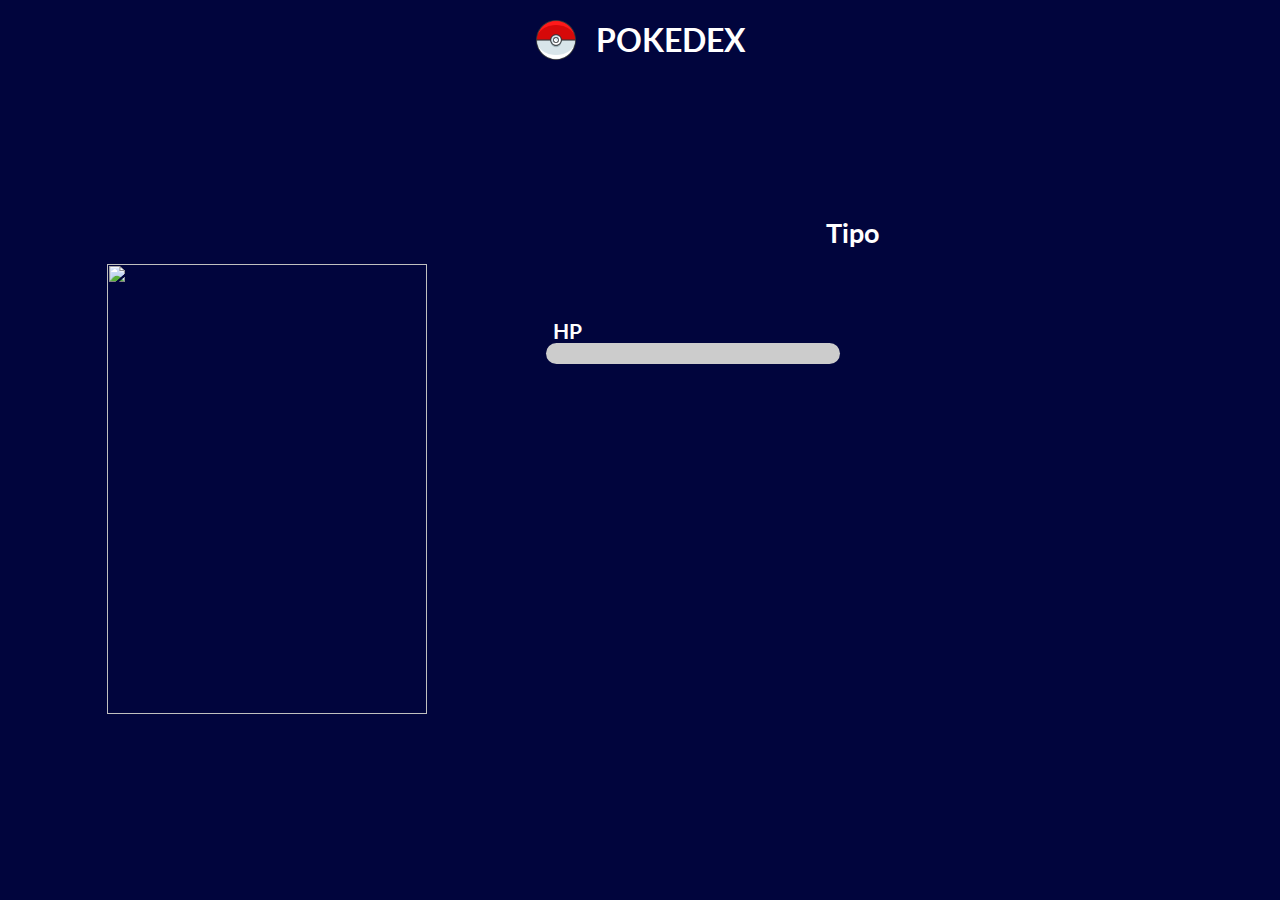
==== pokedex/index.html @ f6caaa21 "Pokedex" ====
<!DOCTYPE html>
<html lang="pt-br">

<head>
    <meta charset="UTF-8">
    <meta http-equiv="X-UA-Compatible" content="IE=edge">
    <meta name="viewport" content="width=device-width, initial-scale=1.0">
    <title>Pokedex</title>
    <link rel="shortcut icon" href="assets/Pokeball_icon-icons.com_67533.ico" type="image/x-icon">
    <link rel="stylesheet" href="style.css">
    <link rel="stylesheet" href="statuspokemon.css">
    <link rel="stylesheet" href="mobile.css">
</head>

<body>
    <header>
        <div style="display: flex; gap: 20px;">
            <img src="assets/pokebola.png" alt="pokebola" style="height: 40px; width: 40px; margin-top: 0;">
            <h1 class="pokedex">POKEDEX</h1>
        </div>
    </header>

    <main>
        <div style="text-align: center;" class="div-pokemon">
            <div>
                <h1 id="nome-pokemon" style="font-size: 40px;"></h1>
                <img src="assets/seta-esquerda.png" alt="seta esquerda" class="setas-pokemon-esquerda setas-pokemon seta-esquerda-div">
                <img src="" alt="" id="imgPokemon">
                <img src="assets/seta-direita.png" alt="seta direita" class="setas-pokemon-direita setas-pokemon seta-direita-div setas">
                <p id="id-pokemon" style="font-size: 30px;"></p>
            </div>
        </div>
        <section>

            <div class="tipo">
                <div class="h2">
                    <h2 class="tipo-h2">Tipo</h2>
                </div>

                <div style="width: 98%; padding: 7px; display: flex; gap: 20px; justify-content: center;" id="tipo">
                    
                </div>
            </div>
        
            <div class="div-stats">
                    <div id="div-stats">
                        <h2 class="status">
                            HP
                        </h2>
                        <div class="progress-bar" ></div>
                    </div>

            </div>
        </section>
    </main>

    <div class="seta-esquerda-div setas" onmouseenter="animationEnter(event)" onmouseleave="animationLeave(event)">
        <img src="assets/seta-esquerda.png" alt="seta para esquerda" class="seta-esquerda-img">
    </div>
    <div class="seta-direita-div setas" onmouseenter="animationEnter(event)" onmouseleave="animationLeave(event)">
        <img src="assets/seta-direita.png" alt="seta para direita" class="seta-direita-img">
    </div>
</body>
<script src="script.js"></script>
<script>

function animationEnter (e) {
    e.target.style = `
    opacity: 100%;
    transition: opacity 1s;
    `
}

function animationLeave (e) {
    e.target.style = `
    opacity: 0%;
    transition: opacity 1s;
    `
}

</script>
</html>
---- pokedex/style.css ----
@import url('https://fonts.googleapis.com/css2?family=Lato:wght@300&display=swap');

*{
    margin: 0;
    padding: 0;
    font-family: 'Lato', sans-serif;
}

body{
    background-color: rgb(1, 5, 61);
    color: rgb(255, 255, 255);
}

header{
    width: 100vw;
    padding: 20px 0px;
    display: flex;
    justify-content: space-around;
    text-align: center;
}

main{
    display: flex;
    align-items: center;
    justify-content: space-evenly;
    height: 89vh;
    width: 100vw;
}

section{
    height: 60vh;
    width: 50vw;
    border-radius: 20px;
}

img{
    height: 50vh;
    width: 25vw;
    margin-top: 20px;
    user-select: none;
}

.seta-esquerda-img{
    position: relative;
    height: 5em;
    width: 5em;
    margin-top: 0;
    top: 50%;
    transform: translateY(-50%);
    user-select: none;
}

.seta-esquerda-div{
    height: 100%;
    position: absolute;
    top: 0;
    left: 0;
    opacity: 0;
    animation: btn-animation 4s;
    user-select: none;
}

.seta-direita-img{
    position: relative;
    height: 5em;
    width: 5em;
    margin-top: 0;
    top: 50%;
    transform: translateY(-50%);
    user-select: none;
}

.seta-direita-div{
    height: 100%;
    position: absolute;
    top: 0;
    right: 0;
    user-select: none;
    opacity: 0;
    animation: btn-animation 4s;
}

@keyframes btn-animation {
    0%{
        opacity: 100%;
    }

    100%{
        opacity: 0%;
    }
}
---- pokedex/statuspokemon.css ----
.tipo{
    display: block;
}


.h2{
    padding: 5px;
    text-align: center;
    font-size: 18px;
    margin-bottom: 20px;
}


.tipo-bloco{
    font-size: 19px;
    width: max-content;
    min-width: 80px;
    padding: 15px;
    border-radius: 10px;
    display: flex;
    align-items: center;
    justify-content: center;
    text-transform: uppercase;
    margin-bottom: 20px;
}


.div-stats{
    height: 50%;
    width: 100%;
    display: grid;
    grid-template-columns: 50% 50%;
    text-transform: uppercase;
    font-size: 14px;
    margin-top: 30px;
}


.progress-bar{
    --progress: ;
    height: 15px;
    padding: 3px;
    background-color: #ccc;
    display: flex;
    border-radius: 20px;
    max-width: 90%;
    width: 90%;
    margin-left: 50%;
    transform: translateX(-50%);
  }
  
.progress-bar::before{
    content: "";
    /* Por enquanto colocamos
      uma largura e uma cor
      com valores fixos
      */
      width: var(--progress);
      max-width: 300px;
      background-color: rgb(103, 137, 230);
      border-radius: 20px;
}

#bug{
    background-color: #32E43C;
}

#dark{
    background-color: #414641;
}

#dragon{
    background-color: #094C81;
}

#electric{
    background-color: #E5EC01;
}

#fairy{
    background-color: #E24C91;
}

#fighting{
    background-color: #EA2843;
}

#fire{
    background-color: #FF0202;
}

#flying{
    background-color: #90B9D1;
}

#ghost{
    background-color: #203A54;
}

#grass{
    background-color: #036006;
}

#ground{
    background-color: #58432B;
}

#ice{
    background-color: #00FFFF;
}

#normal{
    background-color: #8F9999;
}

#poison{
    background-color: #830DB3;
}

#psychic{
    background-color: #5D7C05;
}

#rock{
    background-color: #9D8149;
}

#steel{
    background-color: #499D83;
}

#water{
    background-color: #3A87F0;
}

.status{
    margin-left: 20px;
}

.setas-pokemon{
    display: none;
}
---- pokedex/mobile.css ----
@media (max-width: 800px) {

    *{
        font-size: 14px;
    }

    .tipo-h2{
        font-size: 25px
    }

    .h2{
        margin-top: 50px;
        margin-bottom: 0;
    }

    main{
        display: block;
    }

    img{
        margin: 0;
        height: 18vh;
        width: auto;
    }

    .setas{
        display: none;
    }

    .setas-pokemon-esquerda{
        display: inline;
        background-color: white;
        object-fit: contain;
        height: 18vh;
        width: 20px;
        position: relative;
        left: -20px;
        border-radius: 20px;
    }

    .setas-pokemon-direita{
        display: inline;
        background-color: white;
        object-fit: contain;
        height: 18vh;
        width: 20px;
        position: relative;
        right: -20px;
        border-radius: 20px;
    }

    section{
        width: 100vw;
    }

    .div-stats{
        width: 100vw;
        margin-left: 0;
    }
}

@media (max-width: 400px) {
    .div-stats{
        grid-template-columns: none;
        grid-gap: 20px;
    }
}
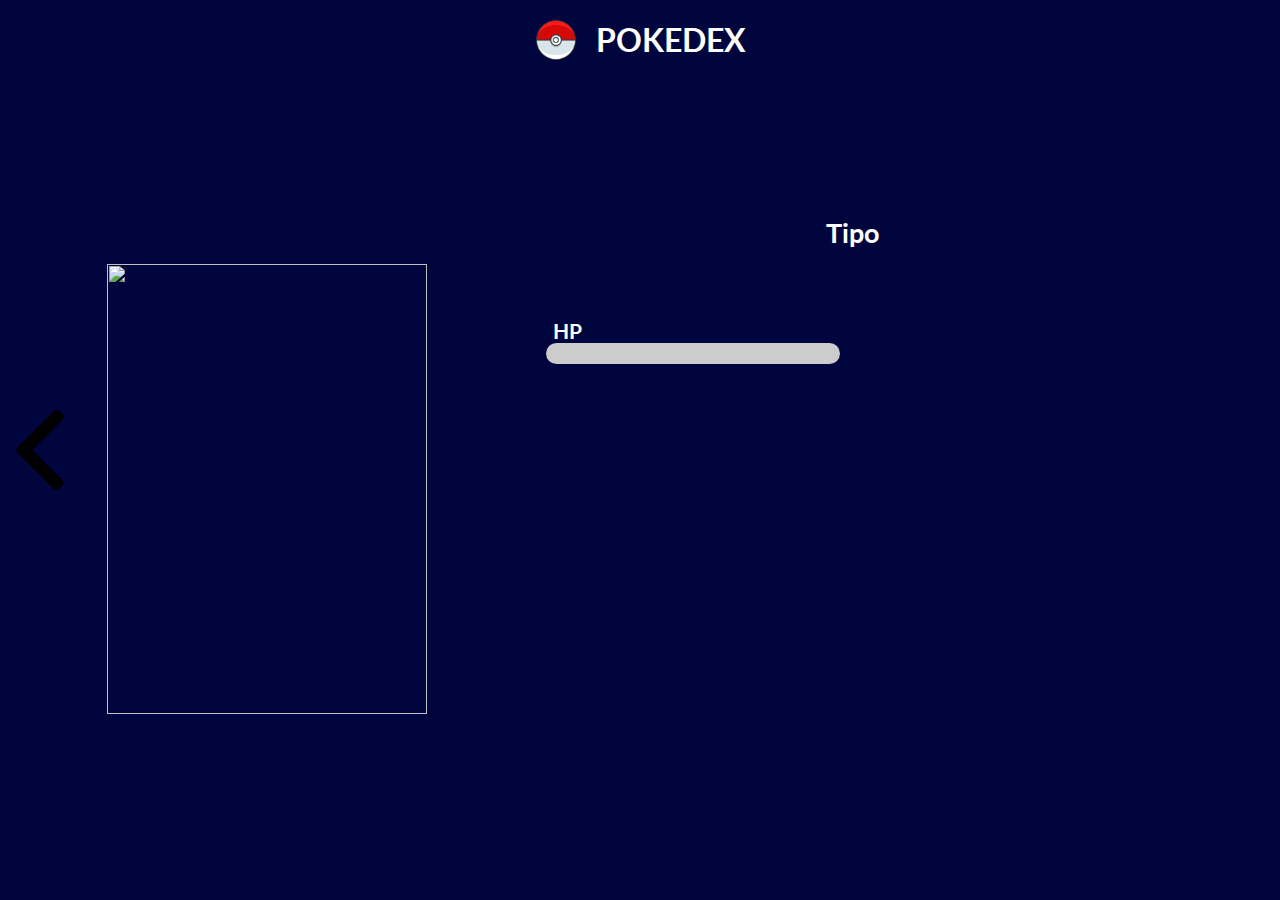
==== commit 83736847: "Pokedex" ====
--- a/pokedex/index.html
+++ b/pokedex/index.html
@@ -24,9 +24,9 @@
         <div style="text-align: center;" class="div-pokemon">
             <div>
                 <h1 id="nome-pokemon" style="font-size: 40px;"></h1>
-                <img src="assets/seta-esquerda.png" alt="seta esquerda" class="setas-pokemon-esquerda setas-pokemon seta-esquerda-div">
+                <img src="assets/seta-esquerda.png" alt="seta esquerda" class="setas-pokemon-esquerda setas-pokemon">
                 <img src="" alt="" id="imgPokemon">
-                <img src="assets/seta-direita.png" alt="seta direita" class="setas-pokemon-direita setas-pokemon seta-direita-div setas">
+                <img src="assets/seta-direita.png" alt="seta direita" class="setas-pokemon-direita setas-pokemon">
                 <p id="id-pokemon" style="font-size: 30px;"></p>
             </div>
         </div>
